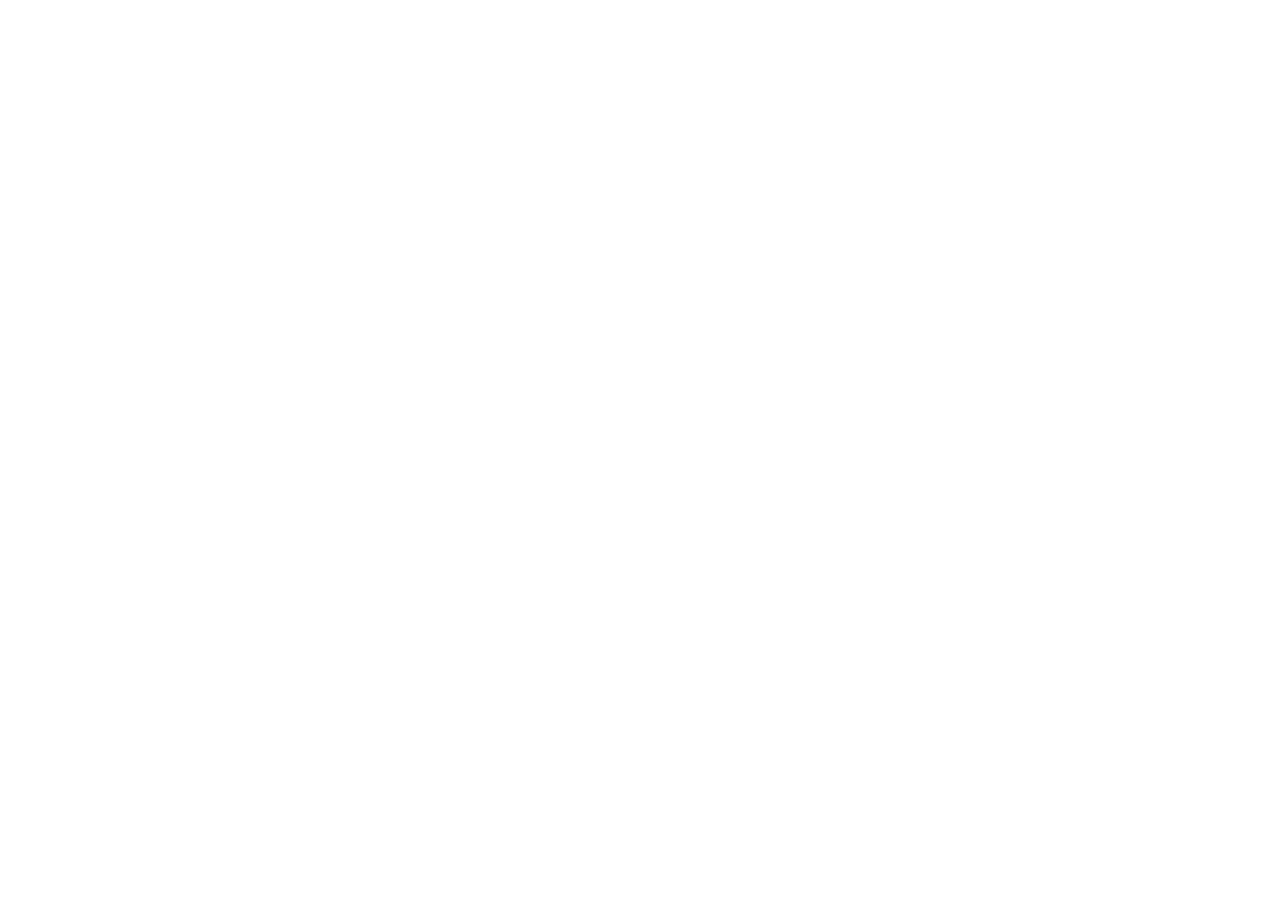
==== index.html @ 7371a54f "Initial Commit" ====
<!DOCTYPE html>
<html lang="en">
<head>
    <meta charset="UTF-8">
    <meta http-equiv="X-UA-Compatible" content="IE=edge">
    <meta name="viewport" content="width=device-width, initial-scale=1.0">
    <title>html-css-12bool</title>
    <link rel="stylesheet" href="./assets/css/12bool.css">
    <link rel="stylesheet" href="./assets/css/style.css">
</head>
<body>
    
</body>
</html>
---- assets/css/12bool.css ----
/* #region Common */

* {
  padding: 0;
  margin: 0;
  box-sizing: border-box;
}

a {
  text-decoration: none;
}

ul {
  list-style: none;
}

/* #endregion Common */

/* #region Utility */

/* #region Flex */

.flex {
  display: flex;
}

.align_center {
  align-items: center;
}

.justify_center {
  justify-content: center;
}

/* #endregion Flex */

/* #region Typography */

.text_center {
  text-align: center;
}

.text_right {
  text-align: right;
}

/* #endregion Typography */

/* #region Padding */

.p_1 {
  padding: 1rem;
}

/* #endregion Padding */

/* #endregion Utility */

/* #region Grid */

.container {
  max-width: 1170px;
  margin: 0 auto;
}

.container_full {
  width: 100%;
  margin: 0 auto;
}

.row {
  display: flex;
  flex-direction: row;
  flex-wrap: wrap;
  margin: 0 -1rem;
}

/* #region Col */

[class^="col"] {
  padding: 0 1rem;
}

[class*="col-"] {
  flex: 0 0 auto;
}

.col {
  flex-grow: 1;
  flex-basis: 0;
  max-width: 100%;
}

.col_1 {
  flex-basis: calc((100% / 12) * 1);
  max-width: calc((100% / 12) * 1);
}

.col_2 {
  flex-basis: calc((100% / 12) * 2);
  max-width: calc((100% / 12) * 2);
}

.col_3 {
  flex-basis: calc((100% / 12) * 3);
  max-width: calc((100% / 12) * 3);
}

.col_4 {
  flex-basis: calc((100% / 12) * 4);
  max-width: calc((100% / 12) * 4);
}

.col_5 {
  flex-basis: calc((100% / 12) * 5);
  max-width: calc((100% / 12) * 5);
}

.col_6 {
  flex-basis: 50%;
  max-width: 50%;
}

.col_7 {
  flex-basis: calc((100% / 12) * 7);
  max-width: calc((100% / 12) * 7);
}

.col_8 {
  flex-basis: calc((100% / 12) * 8);
  max-width: calc((100% / 12) * 8);
}

.col_9 {
  flex-basis: calc((100% / 12) * 9);
  max-width: calc((100% / 12) * 9);
}

.col_10 {
  flex-basis: calc((100% / 12) * 10);
  max-width: calc((100% / 12) * 10);
}

.col_11 {
  flex-basis: calc((100% / 12) * 11);
  max-width: calc((100% / 12) * 11);
}

.col_12 {
  flex-basis: 100%;
  max-width: 100%;
}

/* #endregion Col */

/* #region Offset */

.col_offset_1 {
  margin-left: calc((100% / 12) * 1);
}

.col_offset_2 {
  margin-left: calc((100% / 12) * 2);
}

.col_offset_3 {
  margin-left: calc((100% / 12) * 3);
}

.col_offset_4 {
  margin-left: calc((100% / 12) * 4);
}

.col_offset_5 {
  margin-left: calc((100% / 12) * 5);
}

.col_offset_6 {
  margin-left: 50%;
}

.col_offset_7 {
  margin-left: calc((100% / 12) * 7);
}

.col_offset_8 {
  margin-left: calc((100% / 12) * 8);
}

.col_offset_9 {
  margin-left: calc((100% / 12) * 9);
}

.col_offset_10 {
  margin-left: calc((100% / 12) * 10);
}

.col_offset_11 {
  margin-left: calc((100% / 12) * 11);
}

/* #endregion Offset */

/* #endregion Grid */

/* #region Media */

@media screen and (min-width: 576px) {
    
  /* #region Col */

  .col_sm_1 {
    flex-basis: calc((100% / 12) * 1);
    max-width: calc((100% / 12) * 1);
  }

  .col_sm_2 {
    flex-basis: calc((100% / 12) * 2);
    max-width: calc((100% / 12) * 2);
  }

  .col_sm_3 {
    flex-basis: calc((100% / 12) * 3);
    max-width: calc((100% / 12) * 3);
  }

  .col_sm_4 {
    flex-basis: calc((100% / 12) * 4);
    max-width: calc((100% / 12) * 4);
  }

  .col_sm_5 {
    flex-basis: calc((100% / 12) * 5);
    max-width: calc((100% / 12) * 5);
  }

  .col_sm_6 {
    flex-basis: 50%;
    max-width: 50%;
  }

  .col_sm_7 {
    flex-basis: calc((100% / 12) * 7);
    max-width: calc((100% / 12) * 7);
  }

  .col_sm_8 {
    flex-basis: calc((100% / 12) * 8);
    max-width: calc((100% / 12) * 8);
  }

  .col_sm_9 {
    flex-basis: calc((100% / 12) * 9);
    max-width: calc((100% / 12) * 9);
  }

  .col_sm_10 {
    flex-basis: calc((100% / 12) * 10);
    max-width: calc((100% / 12) * 10);
  }

  .col_sm_11 {
    flex-basis: calc((100% / 12) * 11);
    max-width: calc((100% / 12) * 11);
  }

  .col_sm_12 {
    flex-basis: 100%;
    max-width: 100%;
  }

  /* #endregion Col */

  /* #region Offset */
  .col_sm_offset-1 {
    margin-left: calc((100% / 12) * 1);
  }

  .col_sm_offset-2 {
    margin-left: calc((100% / 12) * 2);
  }

  .col_sm_offset-3 {
    margin-left: calc((100% / 12) * 3);
  }

  .col_sm_offset-4 {
    margin-left: calc((100% / 12) * 4);
  }

  .col_sm_offset-5 {
    margin-left: calc((100% / 12) * 5);
  }

  .col_sm_offset-6 {
    margin-left: 50%;
  }

  .col_sm_offset-7 {
    margin-left: calc((100% / 12) * 7);
  }

  .col_sm_offset-8 {
    margin-left: calc((100% / 12) * 8);
  }

  .col_sm_offset-9 {
    margin-left: calc((100% / 12) * 9);
  }

  .col_sm_offset-10 {
    margin-left: calc((100% / 12) * 10);
  }

  .col_sm_offset-11 {
    margin-left: calc((100% / 12) * 11);
  }

  /* #endregion Offset */
}

@media screen and (min-width: 768px) {

  /* #region Col */

  .col_md_1 {
    flex-basis: calc((100% / 12) * 1);
    max-width: calc((100% / 12) * 1);
  }

  .col_md_2 {
    flex-basis: calc((100% / 12) * 2);
    max-width: calc((100% / 12) * 2);
  }

  .col_md_3 {
    flex-basis: calc((100% / 12) * 3);
    max-width: calc((100% / 12) * 3);
  }

  .col_md_4 {
    flex-basis: calc((100% / 12) * 4);
    max-width: calc((100% / 12) * 4);
  }

  .col_md_5 {
    flex-basis: calc((100% / 12) * 5);
    max-width: calc((100% / 12) * 5);
  }

  .col_md_6 {
    flex-basis: 50%;
    max-width: 50%;
  }

  .col_md_7 {
    flex-basis: calc((100% / 12) * 7);
    max-width: calc((100% / 12) * 7);
  }

  .col_md_8 {
    flex-basis: calc((100% / 12) * 8);
    max-width: calc((100% / 12) * 8);
  }

  .col_md_9 {
    flex-basis: calc((100% / 12) * 9);
    max-width: calc((100% / 12) * 9);
  }

  .col_md_10 {
    flex-basis: calc((100% / 12) * 10);
    max-width: calc((100% / 12) * 10);
  }

  .col_md_11 {
    flex-basis: calc((100% / 12) * 11);
    max-width: calc((100% / 12) * 11);
  }

  .col_md_12 {
    flex-basis: 100%;
    max-width: 100%;
  }

  /* #endregion Col */

  /* #region Offset */
  .col_md_offset_1 {
    margin-left: calc((100% / 12) * 1);
  }

  .col_md_offset_2 {
    margin-left: calc((100% / 12) * 2);
  }

  .col_md_offset_3 {
    margin-left: calc((100% / 12) * 3);
  }

  .col_md_offset_4 {
    margin-left: calc((100% / 12) * 4);
  }

  .col_md_offset_5 {
    margin-left: calc((100% / 12) * 5);
  }

  .col_md_offset_6 {
    margin-left: 50%;
  }

  .col_md_offset_7 {
    margin-left: calc((100% / 12) * 7);
  }

  .col_md_offset_8 {
    margin-left: calc((100% / 12) * 8);
  }

  .col_md_offset_9 {
    margin-left: calc((100% / 12) * 9);
  }

  .col_md_offset_10 {
    margin-left: calc((100% / 12) * 10);
  }

  .col_md_offset_11 {
    margin-left: calc((100% / 12) * 11);
  }

  /* #endregion Offset */
}

@media screen and (min-width: 992px) {

  /* #region Col */
  .col_lg_1 {
    flex-basis: calc((100% / 12) * 1);
    max-width: calc((100% / 12) * 1);
  }

  .col_lg_2 {
    flex-basis: calc((100% / 12) * 2);
    max-width: calc((100% / 12) * 2);
  }

  .col_lg_3 {
    flex-basis: calc((100% / 12) * 3);
    max-width: calc((100% / 12) * 3);
  }

  .col_lg_4 {
    flex-basis: calc((100% / 12) * 4);
    max-width: calc((100% / 12) * 4);
  }

  .col_lg_5 {
    flex-basis: calc((100% / 12) * 5);
    max-width: calc((100% / 12) * 5);
  }

  .col_lg_6 {
    flex-basis: 50%;
    max-width: 50%;
  }

  .col_lg_7 {
    flex-basis: calc((100% / 12) * 7);
    max-width: calc((100% / 12) * 7);
  }

  .col_lg_8 {
    flex-basis: calc((100% / 12) * 8);
    max-width: calc((100% / 12) * 8);
  }

  .col_lg_9 {
    flex-basis: calc((100% / 12) * 9);
    max-width: calc((100% / 12) * 9);
  }

  .col_lg_10 {
    flex-basis: calc((100% / 12) * 10);
    max-width: calc((100% / 12) * 10);
  }

  .col_lg_11 {
    flex-basis: calc((100% / 12) * 11);
    max-width: calc((100% / 12) * 11);
  }

  .col_lg_12 {
    flex-basis: 100%;
    max-width: 100%;
  }

  /* #endregion Col */

  /* #region Offset */
  .col_lg_offset-1 {
    margin-left: calc((100% / 12) * 1);
  }

  .col_lg_offset-2 {
    margin-left: calc((100% / 12) * 2);
  }

  .col_lg_offset-3 {
    margin-left: calc((100% / 12) * 3);
  }

  .col_lg_offset-4 {
    margin-left: calc((100% / 12) * 4);
  }

  .col_lg_offset-5 {
    margin-left: calc((100% / 12) * 5);
  }

  .col_lg_offset-6 {
    margin-left: 50%;
  }

  .col_lg_offset-7 {
    margin-left: calc((100% / 12) * 7);
  }

  .col_lg_offset-8 {
    margin-left: calc((100% / 12) * 8);
  }

  .col_lg_offset-9 {
    margin-left: calc((100% / 12) * 9);
  }

  .col_lg_offset-10 {
    margin-left: calc((100% / 12) * 10);
  }

  .col_lg_offset-11 {
    margin-left: calc((100% / 12) * 11);
  }

  /* #endregion Offset */
}

/* #endregion Media */
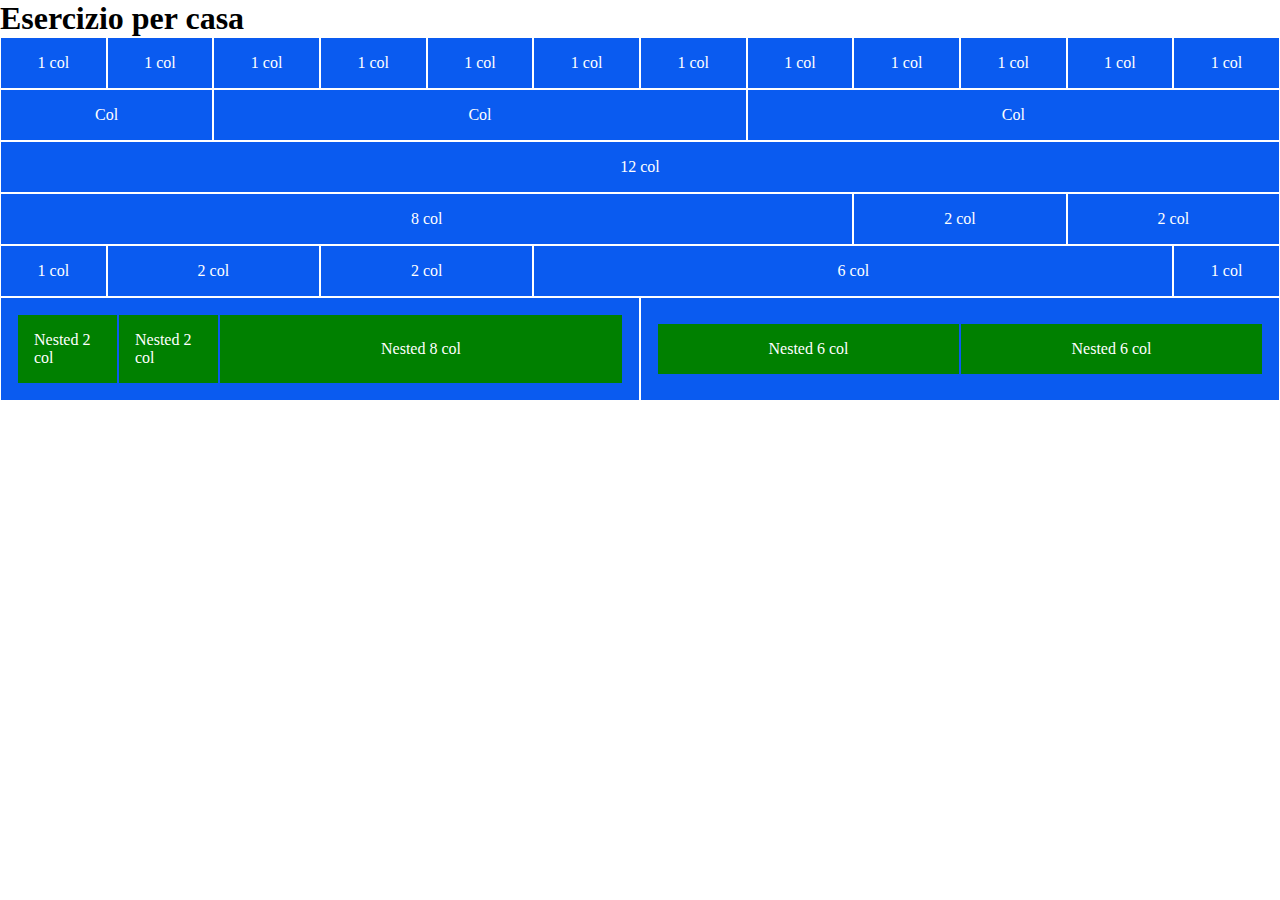
==== commit 5aadb27e: "add section for_home" ====
--- a/index.html
+++ b/index.html
@@ -1,5 +1,6 @@
 <!DOCTYPE html>
 <html lang="en">
+
 <head>
     <meta charset="UTF-8">
     <meta http-equiv="X-UA-Compatible" content="IE=edge">
@@ -8,7 +9,156 @@
     <link rel="stylesheet" href="./assets/css/12bool.css">
     <link rel="stylesheet" href="./assets/css/style.css">
 </head>
+
 <body>
-    
+
+    <main id="site_main">
+
+        <section class="for_home">
+
+            <h1>Esercizio per casa</h1>
+
+            <div class="container_full">
+
+                <div class="row">
+
+                    <div class="col_1">1 col</div>
+                    <!-- /.col_1 -->
+                    <div class="col_1">1 col</div>
+                    <!-- /.col_1 -->
+                    <div class="col_1">1 col</div>
+                    <!-- /.col_1 -->
+                    <div class="col_1">1 col</div>
+                    <!-- /.col_1 -->
+                    <div class="col_1">1 col</div>
+                    <!-- /.col_1 -->
+                    <div class="col_1">1 col</div>
+                    <!-- /.col_1 -->
+                    <div class="col_1">1 col</div>
+                    <!-- /.col_1 -->
+                    <div class="col_1">1 col</div>
+                    <!-- /.col_1 -->
+                    <div class="col_1">1 col</div>
+                    <!-- /.col_1 -->
+                    <div class="col_1">1 col</div>
+                    <!-- /.col_1 -->
+                    <div class="col_1">1 col</div>
+                    <!-- /.col_1 -->
+                    <div class="col_1">1 col</div>
+                    <!-- /.col_1 -->
+
+                </div>
+                <!-- /.row -->
+
+                <div class="row">
+
+                    <div class="col_2">Col</div>
+                    <!-- /.col_2 -->
+                    <div class="col_5">Col</div>
+                    <!-- /.col_5 -->
+                    <div class="col_5">Col</div>
+                    <!-- /.col_5 -->
+
+                </div>
+                <!-- /.row -->
+
+                <div class="row">
+
+                    <div class="col_12">12 col</div>
+                    <!-- /.col_12 -->
+
+                </div>
+                <!-- /.row -->
+
+                <div class="row">
+
+                    <div class="col_8">8 col</div>
+                    <!-- /.col_8 -->
+                    <div class="col_2">2 col</div>
+                    <!-- /.col_2 -->
+                    <div class="col_2">2 col</div>
+                    <!-- /.col_2 -->
+
+                </div>
+                <!-- /.row -->
+
+                <div class="row">
+
+                    <div class="col_1">1 col</div>
+                    <!-- /.col_1 -->
+                    <div class="col_2">2 col</div>
+                    <!-- /.col_2 -->
+                    <div class="col_2">2 col</div>
+                    <!-- /.col_2 -->
+                    <div class="col_6">6 col</div>
+                    <!-- /.col_6 -->
+                    <div class="col_1">1 col</div>
+                    <!-- /.col_1 -->
+
+                </div>
+                <!-- /.row -->
+
+                <div class="row">
+
+                    <div class="col_6">
+
+                        <div class="container_full">
+
+                            <div class="row">
+
+                                <div class="col_2 nested">Nested 2 col</div>
+                                <!-- /.col_2 nested -->
+                                <div class="col_2 nested">Nested 2 col</div>
+                                <!-- /.col_2 nested -->
+                                <div class="col_8 nested">Nested 8 col</div>
+                                <!-- /.col_8 nested -->
+
+                            </div>
+                            <!-- /.row -->
+
+                        </div>
+                        <!-- /.container_full -->
+
+                    </div>
+                    <!-- /.col_6 -->
+
+                    <div class="col_6">
+
+                        <div class="container_full">
+
+                            <div class="row">
+
+                                <div class="col_6 nested">Nested 6 col</div>
+                                <!-- /.col_6 nested -->
+                                <div class="col_6 nested">Nested 6 col</div>
+                                <!-- /.col_6 nested -->
+
+                            </div>
+                            <!-- /.row -->
+
+                        </div>
+                        <!-- /.container_full -->
+
+                    </div>
+                    <!-- /.col_6 -->
+
+                </div>
+                <!-- /.row -->
+
+            </div>
+            <!-- /.container_full -->
+            
+        </section>
+        <!-- /.for_home -->
+
+        <section class="offset">
+
+        </section>
+        <!-- /.offset -->
+
+    </main>
+    <!-- /#site_main -->
+
 </body>
+
 </html>--- a/assets/css/12bool.css
+++ b/assets/css/12bool.css
@@ -32,6 +32,10 @@
   justify-content: center;
 }
 
+.content_center{
+    align-content: center;
+}
+
 /* #endregion Flex */
 
 /* #region Typography */
@@ -72,16 +76,12 @@
   display: flex;
   flex-direction: row;
   flex-wrap: wrap;
-  margin: 0 -1rem;
 }
 
 /* #region Col */
 
-[class^="col"] {
-  padding: 0 1rem;
-}
-
-[class*="col-"] {
+
+[class*="col"] {
   flex: 0 0 auto;
 }
 
@@ -206,7 +206,7 @@
 /* #region Media */
 
 @media screen and (min-width: 576px) {
-    
+
   /* #region Col */
 
   .col_sm_1 {
--- a/assets/css/style.css
+++ b/assets/css/style.css
@@ -0,0 +1,18 @@
+/* #region Main */
+
+[class^="col"]{
+    background-color: rgb(10, 91, 240);
+    padding: 1rem 1rem;
+    border: 1px solid white;
+    color: white;
+    display: flex;
+    justify-content: center;
+    align-items: center;
+}
+
+.row>[class^="col"].nested{
+    background-color: green;
+    border: 1px solid rgb(10, 91, 240);
+}
+
+/* #endregion Main */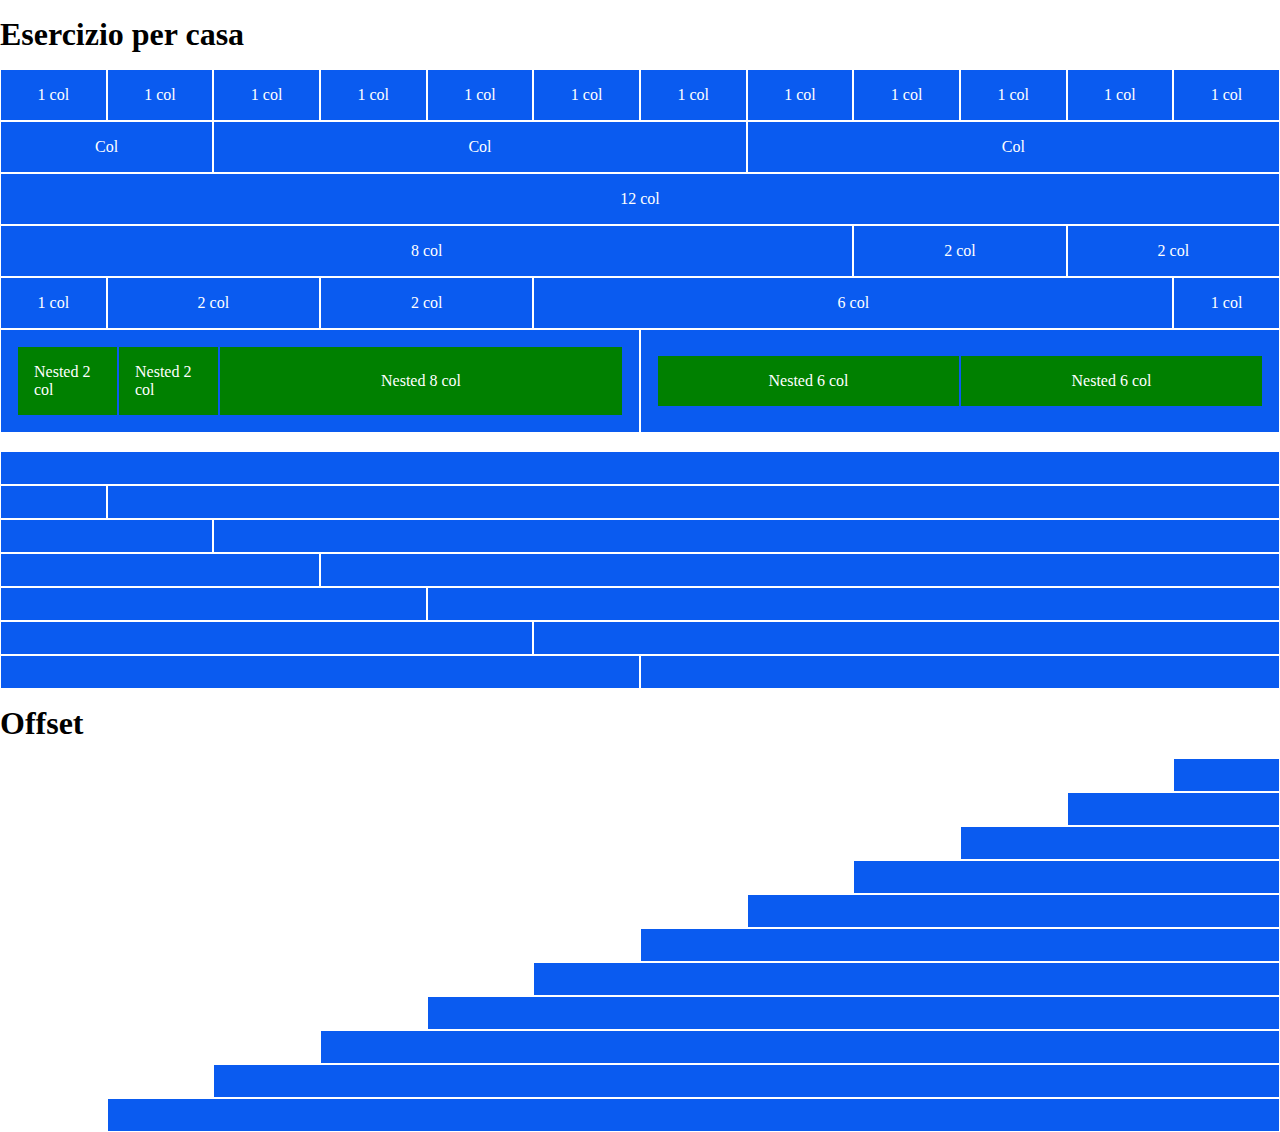
==== commit d7e49718: "add section offset complete" ====
--- a/index.html
+++ b/index.html
@@ -147,12 +147,102 @@
 
             </div>
             <!-- /.container_full -->
-            
+
+            <br>
+
+            <div class="container_full">
+
+                <div class="row">
+
+                    <div class="col_12"></div>
+                    <!-- /.col_12 -->
+
+                    <div class="col_1"></div>
+                    <!-- /.col_1 -->
+                    <div class="col_11"></div>
+                    <!-- /.col_11 -->
+
+                    <div class="col_2"></div>
+                    <!-- /.col_2 -->
+                    <div class="col_10"></div>
+                    <!-- /.col_10 -->
+
+                    <div class="col_3"></div>
+                    <!-- /.col_3 -->
+                    <div class="col_9"></div>
+                    <!-- /.col_9 -->
+
+                    <div class="col_4"></div>
+                    <!-- /.col_4 -->
+                    <div class="col_8"></div>
+                    <!-- /.col_8 -->
+
+                    <div class="col_5"></div>
+                    <!-- /.col_5 -->
+                    <div class="col_7"></div>
+                    <!-- /.col_7 -->
+
+                    <div class="col_6"></div>
+                    <!-- /.col_6 -->
+                    <div class="col_6"></div>
+                    <!-- /.col_6 -->
+
+                </div>
+                <!-- /.row -->
+
+            </div>
+            <!-- /.container_full -->
+
         </section>
         <!-- /.for_home -->
 
         <section class="offset">
 
+            <h1>Offset</h1>
+
+            <div class="container_full">
+
+                <div class="row">
+
+                    <div class="col_offset_11 col_1"></div>
+                    <!-- /.col_offset_11 col_1 -->
+
+                    <div class="col_offset_10 col_2"></div>
+                    <!-- /.col_offset_10 col_2 -->
+
+                    <div class="col_offset_9 col_3"></div>
+                    <!-- /.col_offset_9 col_3 -->
+
+                    <div class="col_offset_8 col_4"></div>
+                    <!-- /.col_offset_8 col_4 -->
+
+                    <div class="col_offset_7 col_5"></div>
+                    <!-- /.col_offset_7 col_5 -->
+
+                    <div class="col_offset_6 col_6"></div>
+                    <!-- /.col_offset_6 col_6 -->
+
+                    <div class="col_offset_5 col_7"></div>
+                    <!-- /.col_offset_5 col_7 -->
+
+                    <div class="col_offset_4 col_8"></div>
+                    <!-- /.col_offset_4 col_8 -->
+
+                    <div class="col_offset_3 col_9"></div>
+                    <!-- /.col_offset_3 col_9 -->
+
+                    <div class="col_offset_2 col_10"></div>
+                    <!-- /.col_offset_2 col_10 -->
+
+                    <div class="col_offset_1 col_11"></div>
+                    <!-- /.col_offset_1 col_11 -->
+
+                </div>
+                <!-- /.row -->
+
+            </div>
+            <!-- /.container_full -->
+
         </section>
         <!-- /.offset -->
 
--- a/assets/css/style.css
+++ b/assets/css/style.css
@@ -1,4 +1,8 @@
 /* #region Main */
+
+section > h1{
+    margin: 1rem 0;
+}
 
 [class^="col"]{
     background-color: rgb(10, 91, 240);
